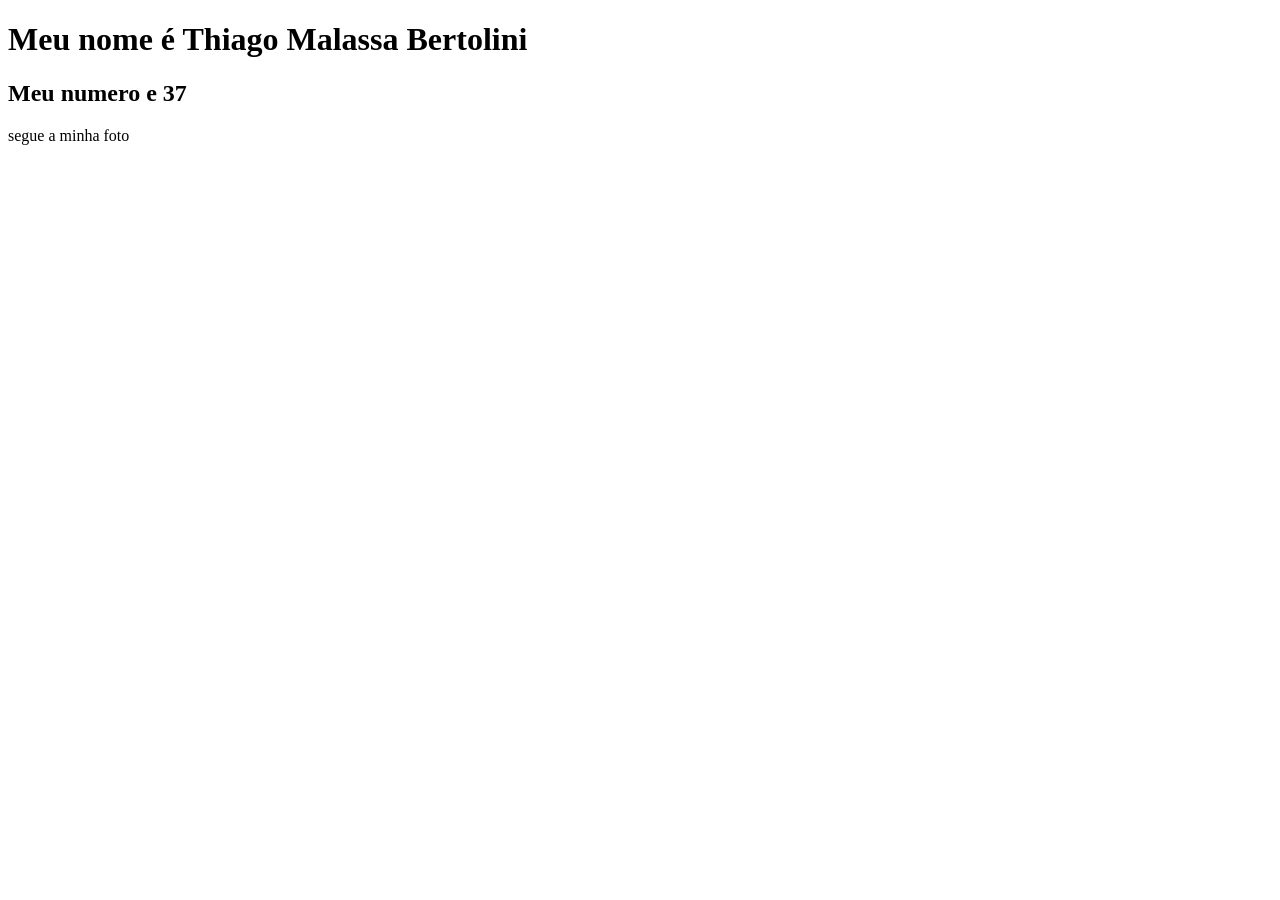
==== index.html @ 58c01fd3 "." ====
<!DOCTYPE html>
<html lang="pt">
<head>
    <meta charset="UTF-8">
    <meta name="viewport" content="width=device-width, initial-scale=1.0">
    <title>algumacoisa</title>
</head>
<body>
<h1>Meu nome é Thiago Malassa Bertolini</h1><h2>Meu numero e 37</h2>
<p>segue a minha foto</p>
</body>
</html>
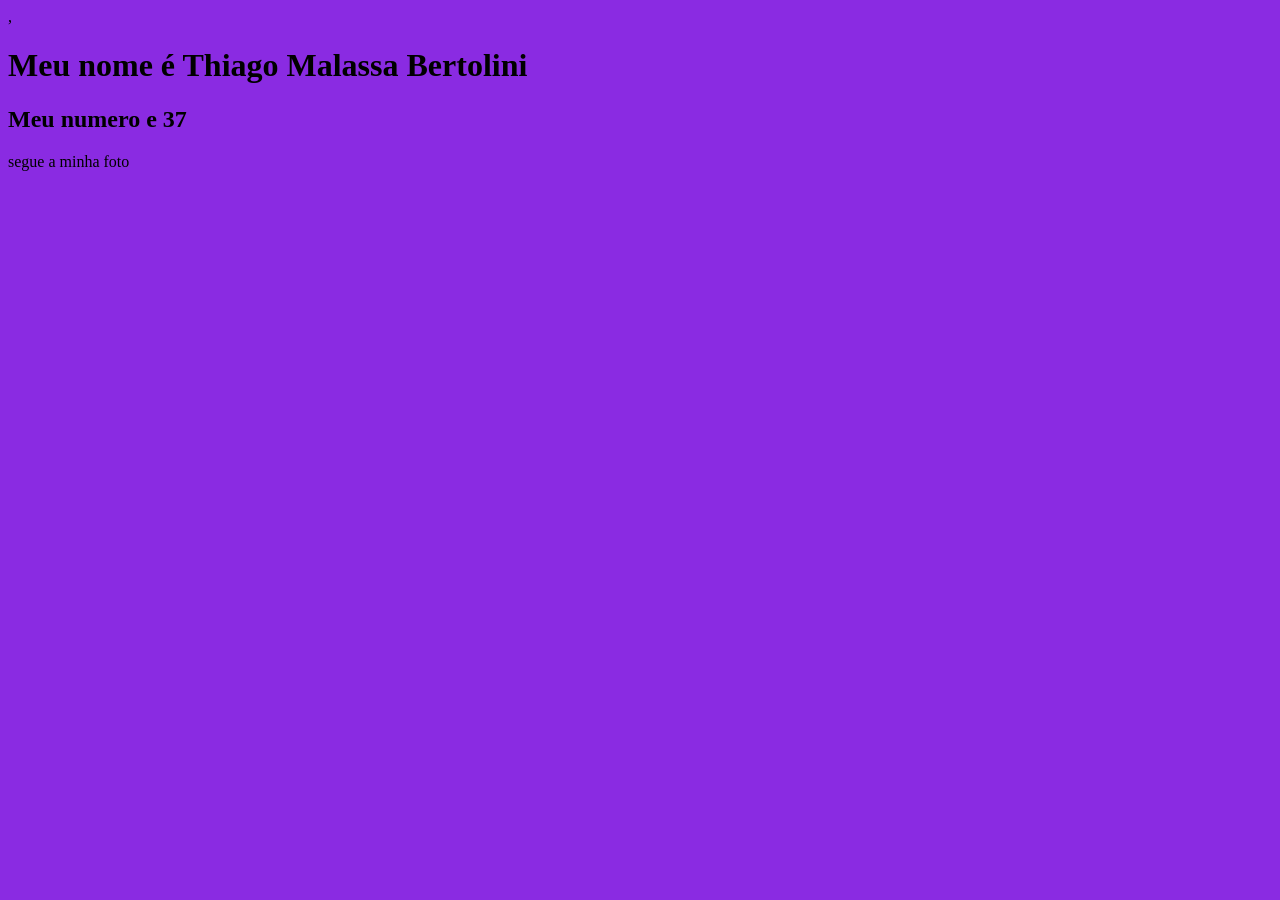
==== commit 87b27443: "." ====
--- a/index.html
+++ b/index.html
@@ -4,9 +4,11 @@
     <meta charset="UTF-8">
     <meta name="viewport" content="width=device-width, initial-scale=1.0">
     <title>algumacoisa</title>
+    ,<link rel="stylesheet" href="style.css">
 </head>
 <body>
-<h1>Meu nome é Thiago Malassa Bertolini</h1><h2>Meu numero e 37</h2>
+<h1 class="nome">Meu nome é Thiago Malassa Bertolini</h1><h2>Meu numero e 37</h2>
 <p>segue a minha foto</p>
+<img class="foto" src="" alt="">
 </body>
 </html>
--- a/style.css
+++ b/style.css
@@ -0,0 +1,8 @@
+.foto{
+    width: 54%;
+}
+
+body{
+    background-color: rgb(138, 43, 226);
+}
+ 
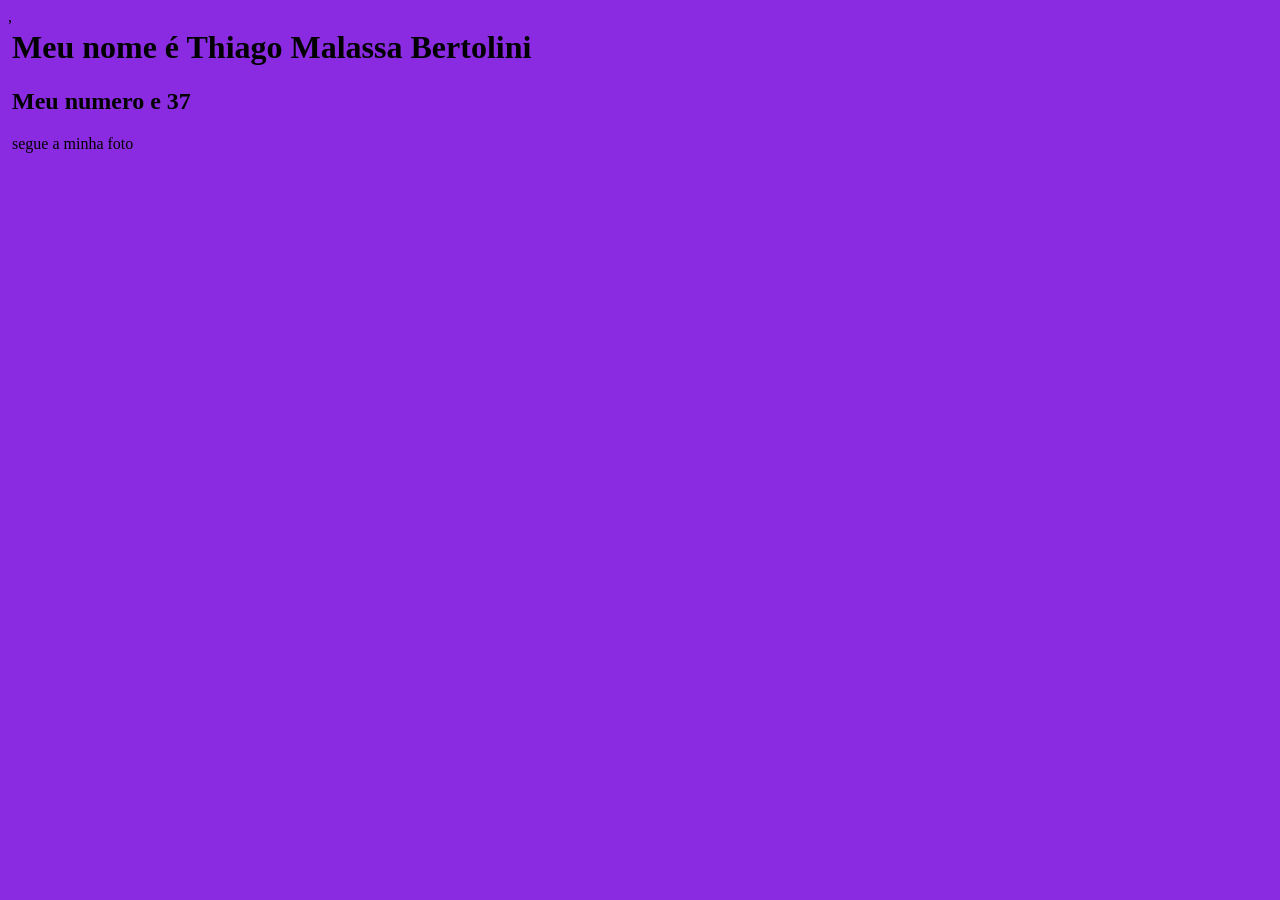
==== commit a4b72f02: "." ====
--- a/index.html
+++ b/index.html
@@ -7,8 +7,10 @@
     ,<link rel="stylesheet" href="style.css">
 </head>
 <body>
-<h1 class="nome">Meu nome é Thiago Malassa Bertolini</h1><h2>Meu numero e 37</h2>
+<div><h1 class="nome">Meu nome é Thiago Malassa Bertolini</h1><h2>Meu numero e 37</h2>
 <p>segue a minha foto</p>
+
+</div>
 <img class="foto" src="" alt="">
 </body>
 </html>
--- a/style.css
+++ b/style.css
@@ -4,5 +4,10 @@
 
 body{
     background-color: rgb(138, 43, 226);
+    display: flex;
 }
- + 
+div(
+    
+
+)
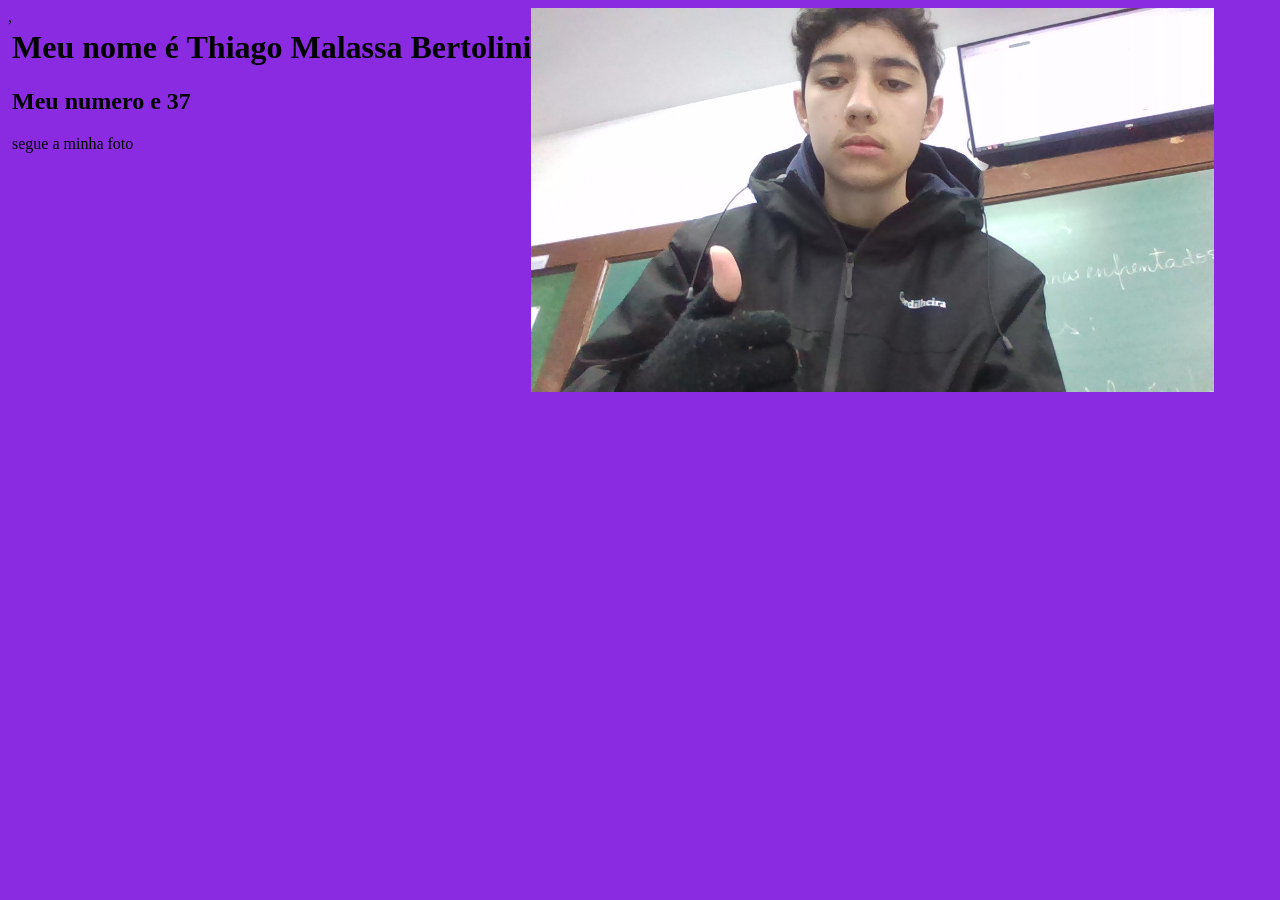
==== commit 9276f306: "dfghjk" ====
--- a/index.html
+++ b/index.html
@@ -11,6 +11,6 @@
 <p>segue a minha foto</p>
 
 </div>
-<img class="foto" src="" alt="">
+<img class="foto" src="./IMG_20260511_091110.jpg" alt="">
 </body>
 </html>
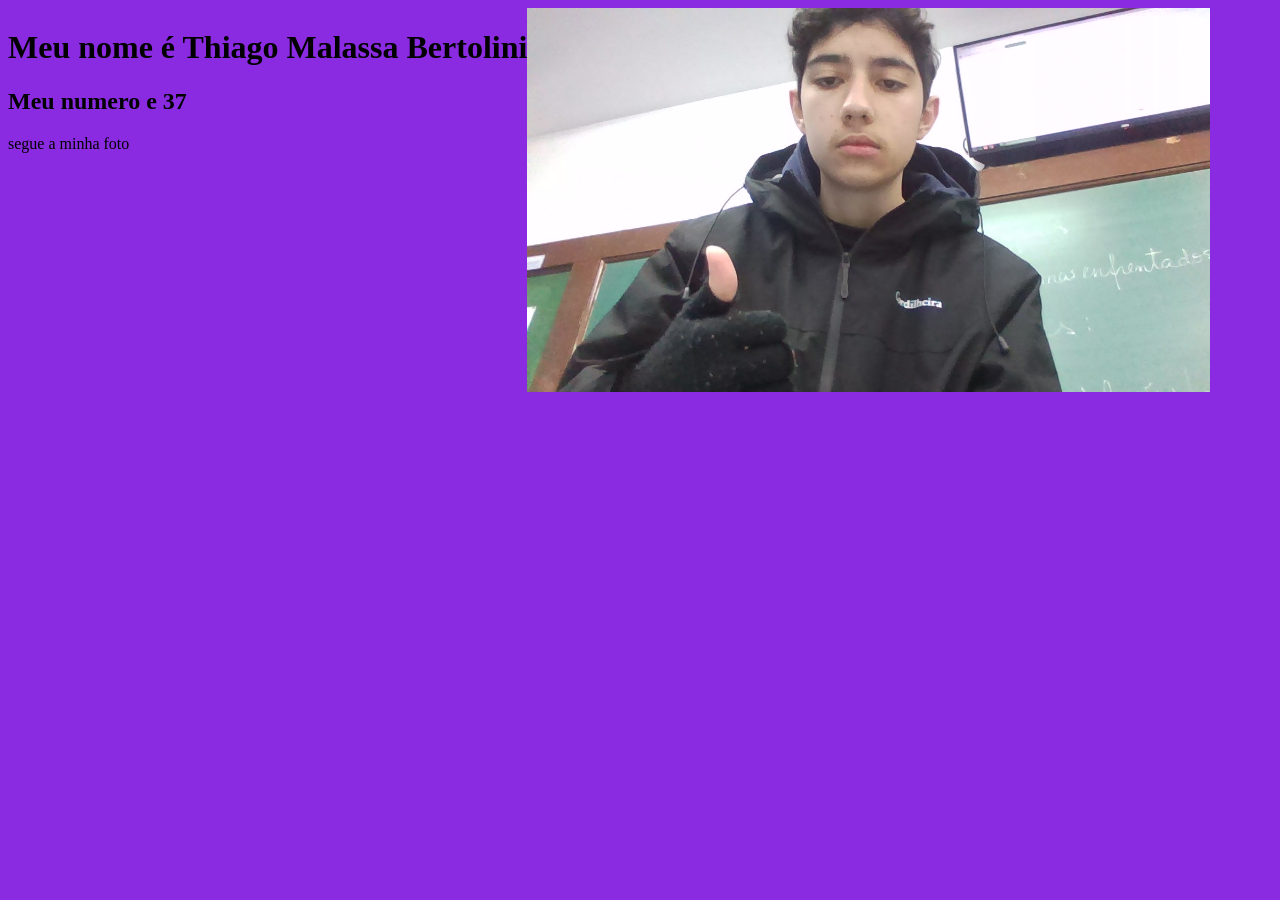
==== commit 11d00ebe: "." ====
--- a/index.html
+++ b/index.html
@@ -4,7 +4,7 @@
     <meta charset="UTF-8">
     <meta name="viewport" content="width=device-width, initial-scale=1.0">
     <title>algumacoisa</title>
-    ,<link rel="stylesheet" href="style.css">
+    <link rel="stylesheet" href="style.css">
 </head>
 <body>
 <div><h1 class="nome">Meu nome é Thiago Malassa Bertolini</h1><h2>Meu numero e 37</h2>
--- a/style.css
+++ b/style.css
@@ -7,7 +7,7 @@
     display: flex;
 }
  
-div(
-    
 
-)+
+
+
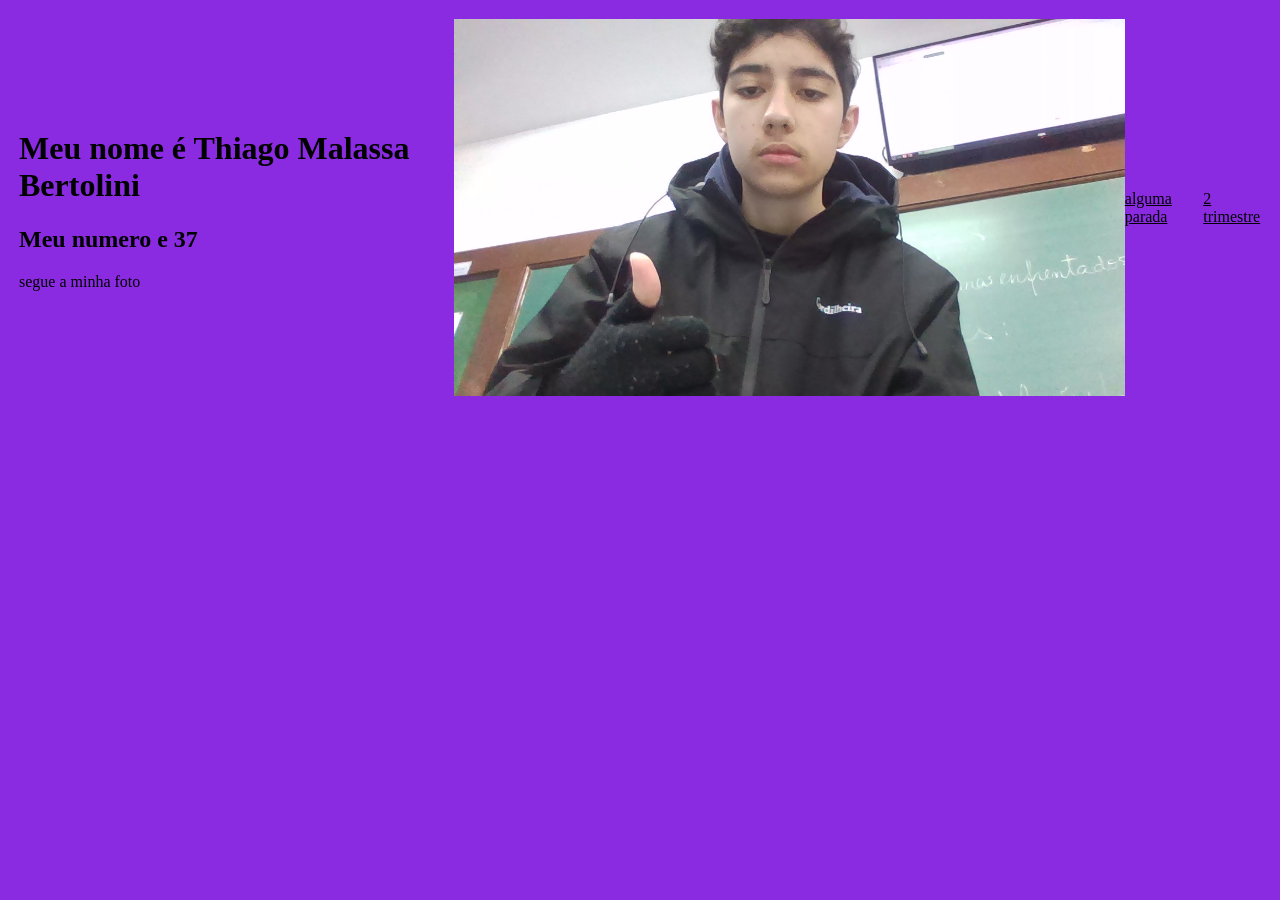
==== commit fa4fff3e: "dd" ====
--- a/index.html
+++ b/index.html
@@ -12,5 +12,8 @@
 
 </div>
 <img class="foto" src="./IMG_20260511_091110.jpg" alt="">
+
+<a href="algo.html">alguma parada</a>
+<a href="#">2 trimestre</a>
 </body>
 </html>
--- a/style.css
+++ b/style.css
@@ -2,12 +2,21 @@
     width: 54%;
 }
 
-body{
+body{margin: 19px;
+    background-color: rgb(138, 43, 226);
+    display: flex;
+    align-items: center;
     background-color: rgb(138, 43, 226);
     display: flex;
 }
  
 
+a{
+    color: black;
+    border: black 2px;
+}
 
-
-
+.links{
+    display: flex;
+    flex-direction: column;
+}
